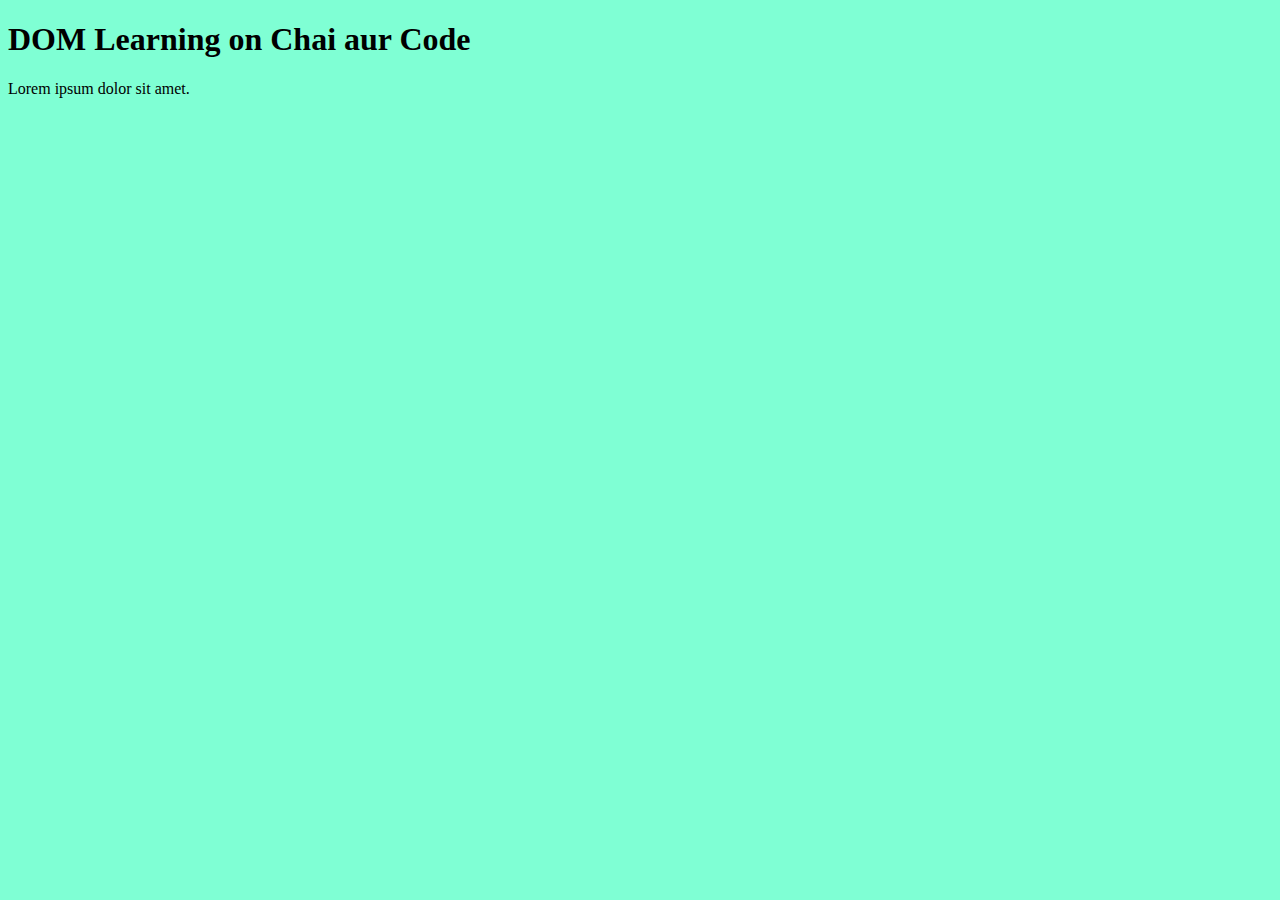
==== 04_DOM/index.html @ abc63756 "commit" ====
<!DOCTYPE html>
<html lang="en">

<head>
    <meta charset="UTF-8">
    <meta name="viewport" content="width=device-width, initial-scale=1.0">
    <title>DOM Learning</title>
    <style>
        .bg-black {
            background-color: aquamarine;

        }
    </style>
</head>

<body class="bg-black">
    <div>
        <h1 id="title" class="headind">DOM Learning on Chai aur Code</h1>
        <p>Lorem ipsum dolor sit amet.</p>
    </div>
</body>

</html>
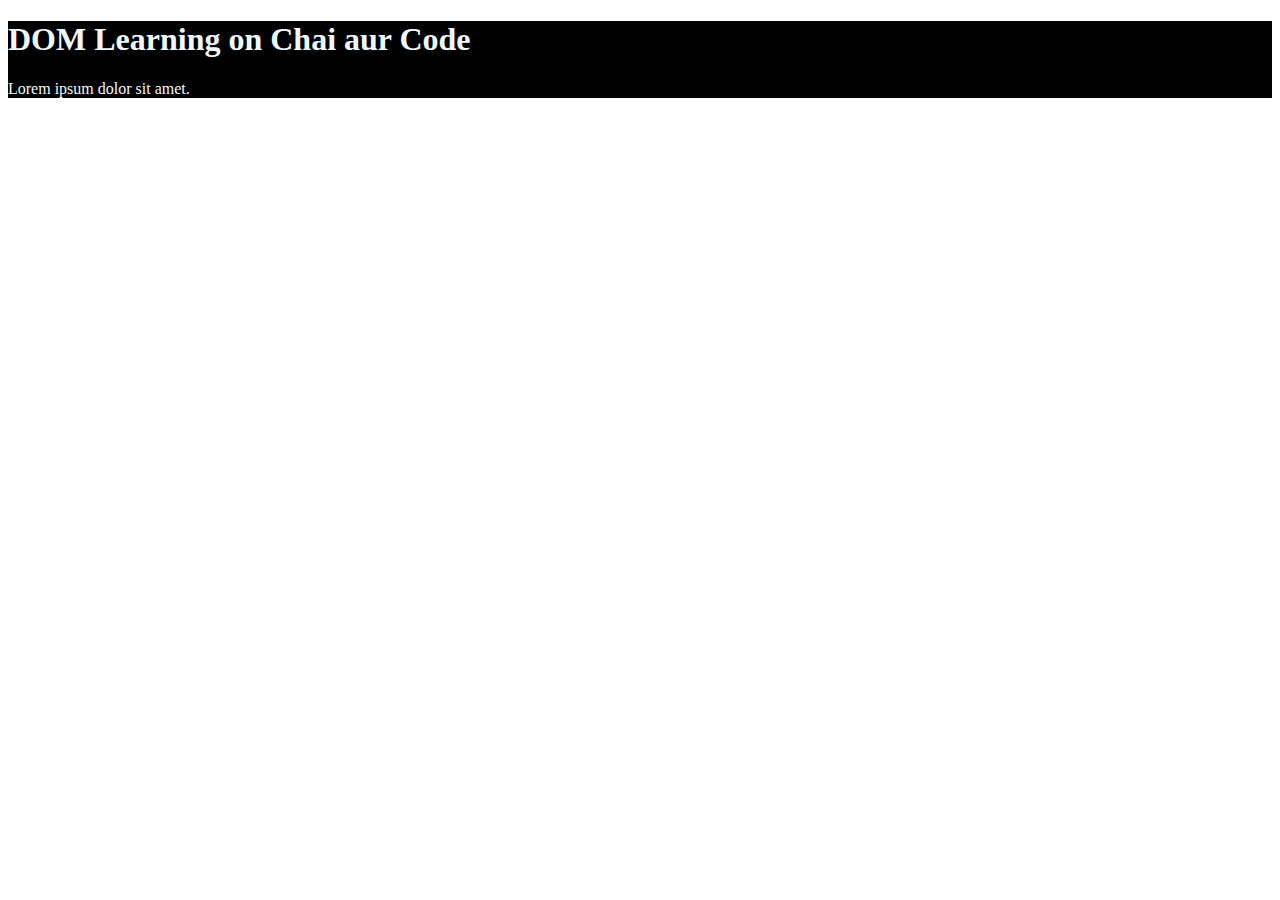
==== commit d481fdfe: "commit changes" ====
--- a/04_DOM/index.html
+++ b/04_DOM/index.html
@@ -7,17 +7,18 @@
     <title>DOM Learning</title>
     <style>
         .bg-black {
-            background-color: aquamarine;
-
+            background-color: black;
+            color: aliceblue;
         }
     </style>
 </head>
 
-<body class="bg-black">
-    <div>
-        <h1 id="title" class="headind">DOM Learning on Chai aur Code</h1>
-        <p>Lorem ipsum dolor sit amet.</p>
-    </div>
+<body></body>
+<div class="bg-black">
+    <h1 id="title" class="heading">DOM Learning on Chai aur Code</h1>
+    <p>Lorem ipsum dolor sit amet.</p>
+</div>
+<script src="01_Dom.js"></script>
 </body>
 
 </html>